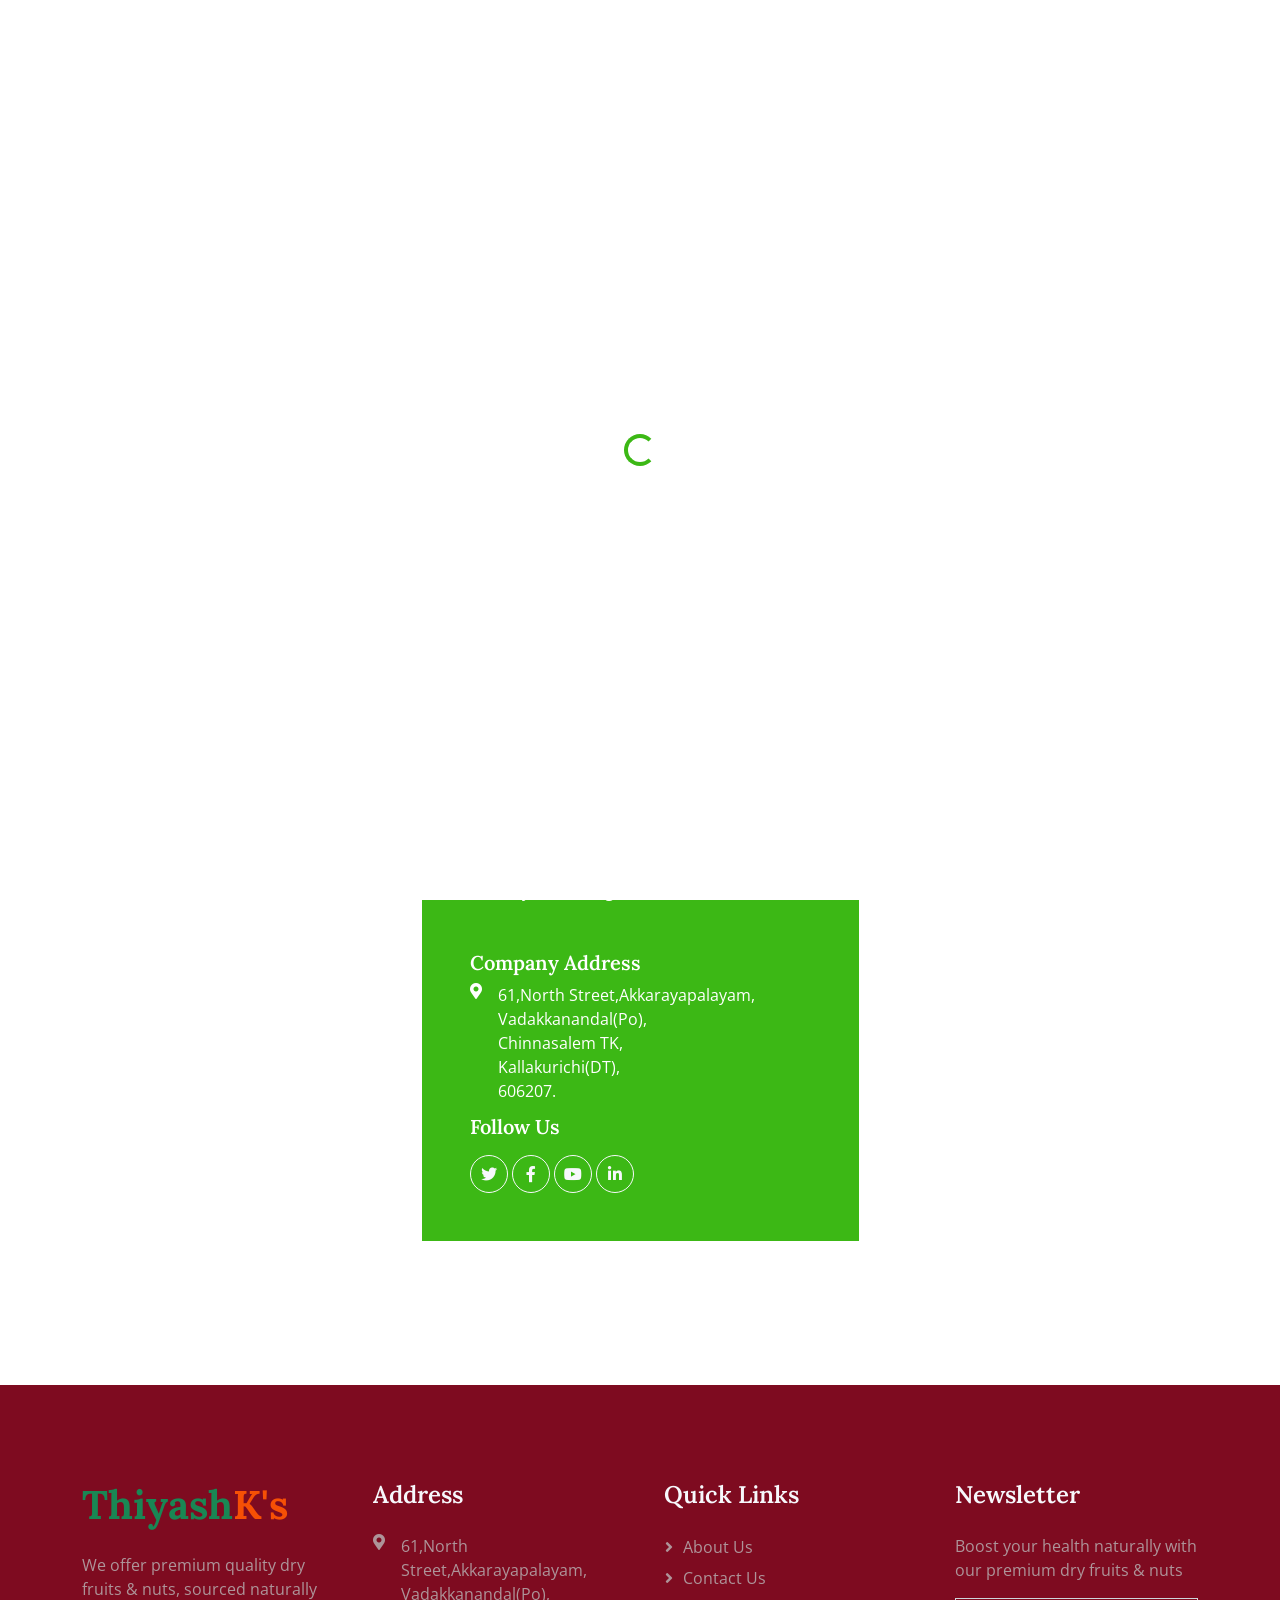
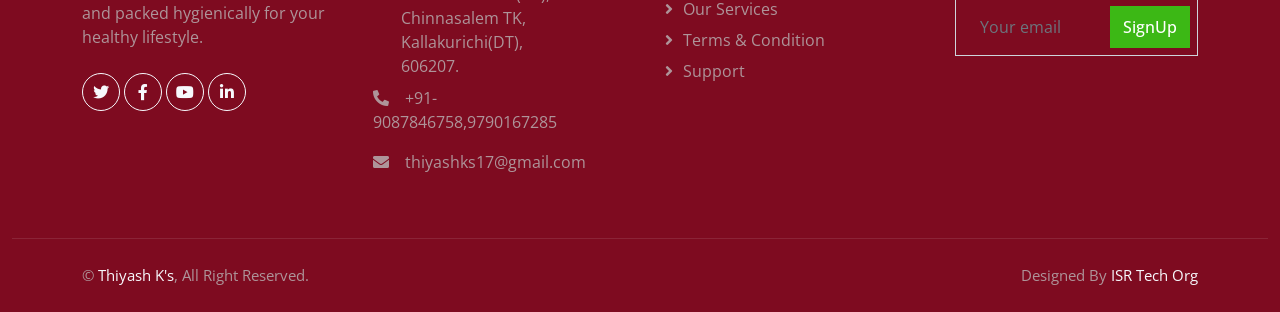
==== contact.html @ 2c178c8e "first commit" ====
<!DOCTYPE html>
<html lang="en">

<head>
    <meta charset="utf-8">
    <title>Thiyash K's</title>
    <meta content="width=device-width, initial-scale=1.0" name="viewport">
    <meta content="" name="keywords">
    <meta content="" name="description">

    <!-- Favicon -->
    <link href="img/favicon.png" rel="icon">

    <!-- Google Web Fonts -->
    <link rel="preconnect" href="https://fonts.googleapis.com">
    <link rel="preconnect" href="https://fonts.gstatic.com" crossorigin>
    <link href="https://fonts.googleapis.com/css2?family=Open+Sans:wght@400;500&family=Lora:wght@600;700&display=swap" rel="stylesheet"> 

    <!-- Icon Font Stylesheet -->
    <link href="https://cdnjs.cloudflare.com/ajax/libs/font-awesome/5.10.0/css/all.min.css" rel="stylesheet">
    <link href="https://cdn.jsdelivr.net/npm/bootstrap-icons@1.4.1/font/bootstrap-icons.css" rel="stylesheet">

    <!-- Libraries Stylesheet -->
    <link href="lib/animate/animate.min.css" rel="stylesheet">
    <link href="lib/owlcarousel/assets/owl.carousel.min.css" rel="stylesheet">

    <!-- Customized Bootstrap Stylesheet -->
    <link href="css/bootstrap.min.css" rel="stylesheet">

    <!--  Stylesheet -->
    <link href="css/style.css" rel="stylesheet">
</head>

<body>
    <!-- Spinner Start -->
    <div id="spinner" class="show bg-white position-fixed translate-middle w-100 vh-100 top-50 start-50 d-flex align-items-center justify-content-center">
        <div class="spinner-border text-primary" role="status"></div>
    </div>
    <!-- Spinner End -->


    <!-- Navbar Start -->
    <div class="container-fluid fixed-top px-0 wow fadeIn" data-wow-delay="0.1s">
        <div class="top-bar row gx-0 align-items-center d-none d-lg-flex">
            <div class="col-lg-6 px-5 text-start">
                <small><i class="fa fa-map-marker-alt me-2"></i>61 North Street, Akkarayapalayam,Kallakurichi(DT)</small>
                <small class="ms-4"><i class="fa fa-envelope me-2"></i>thiyashks17@gmail.com</small>
            </div>
            <div class="col-lg-6 px-5 text-end">
                <small>Follow us:</small>
                <a class="text-body ms-3" href=""><i class="fab fa-facebook-f"></i></a>
                <a class="text-body ms-3" href=""><i class="fab fa-twitter"></i></a>
                <a class="text-body ms-3" href=""><i class="fab fa-linkedin-in"></i></a>
                <a class="text-body ms-3" href=""><i class="fab fa-instagram"></i></a>
            </div>
        </div>

        <nav class="navbar navbar-expand-lg navbar-light py-lg-0 px-lg-5 wow fadeIn" data-wow-delay="0.1s">
            <a href="index.html" class="navbar-brand d-flex align-items-center ms-4 ms-lg-0">
                <img class="logo m-0" src="img/Thiyash_K's_logo.png"alt='img'>
               <h1 class="fw-bold text-success m-0">Thiyash<span class="text-secondary">K's</span></h1>
            </a>
            <button type="button" class="navbar-toggler me-4" data-bs-toggle="collapse" data-bs-target="#navbarCollapse">
                <span class="navbar-toggler-icon"></span>
            </button>
            <div class="collapse navbar-collapse" id="navbarCollapse">
                <div class="navbar-nav ms-auto p-4 p-lg-0">
                    <a href="index.html" class="nav-item nav-link">Home</a>
                    <a href="about.html" class="nav-item nav-link">About Us</a>
                    <a href="product.html" class="nav-item nav-link">Products</a>
                    <div class="nav-item dropdown">
                        <a href="#" class="nav-link dropdown-toggle" data-bs-toggle="dropdown">Pages</a>
                        <div class="dropdown-menu m-0">
                            <a href="blog.html" class="dropdown-item">Blog Grid</a>
                            <a href="feature.html" class="dropdown-item">Our Features</a>
                            <a href="testimonial.html" class="dropdown-item">Testimonial</a>
                            <a href="404.html" class="dropdown-item">404 Page</a>
                        </div>
                    </div>
                    <a href="contact.html" class="nav-item nav-link active">Contact Us</a>
                </div>
                <div class="d-none d-lg-flex ms-2">
                    <a class="btn-sm-square bg-white rounded-circle ms-3" href="">
                        <small class="fa fa-search text-body"></small>
                    </a>
                    <a class="btn-sm-square bg-white rounded-circle ms-3" href="">
                        <small class="fa fa-user text-body"></small>
                    </a>
                    <a class="btn-sm-square bg-white rounded-circle ms-3" href="">
                        <small class="fa fa-shopping-bag text-body"></small>
                    </a>
                </div>
            </div>
        </nav>
    </div>
    <!-- Navbar End -->


    <!-- Page Header Start -->
    <div class="container-fluid page-header wow fadeIn" data-wow-delay="0.1s">
        <div class="container">
            <h1 class="display-3 mb-3 animated slideInDown">Contact Us</h1>
            <nav aria-label="breadcrumb animated slideInDown">
                <ol class="breadcrumb mb-0">
                    <li class="breadcrumb-item"><a class="text-body" href="#">Home</a></li>
                    <li class="breadcrumb-item"><a class="text-body" href="#">Pages</a></li>
                    <li class="breadcrumb-item text-dark active" aria-current="page">Contact Us</li>
                </ol>
            </nav>
        </div>
    </div>
    <!-- Page Header End -->

    <!-- Contact Start -->
    <div class="container-xxl py-6">
        <div class="container">
            <div class="section-header text-center mx-auto mb-5 wow fadeInUp" data-wow-delay="0.1s" style="max-width: 500px;">
                <h1 class="display-5 mb-3">Contact Us</h1>
                <p>We're here to help! Feel free to call us anytime for orders,queries,or product details.</p>
            </div>
            <div class="row g-5 justify-content-center">
                <div class="col-lg-5 col-md-12 wow fadeInUp" data-wow-delay="0.1s">
                    <div class="bg-primary text-white d-flex flex-column justify-content-center h-100 p-5">
                        <h5 class="text-white">Call Us</h5>
                        <p class="mb-5"><i class="fa fa-phone-alt me-3"></i>+91-9087846758, 9790167285</p>
                        <h5 class="text-white">Email Us</h5>
                        <p class="mb-5"><i class="fa fa-envelope me-3"></i>thiyashks17@gmail.com</p>
                        <h5 class="text-white">Company Address</h5>
                        <div class="d-flex mb-2">
                        <i class="fa fa-map-marker-alt me-3"></i>
                        <p class="mb-1">
                            61,North Street,Akkarayapalayam,<br>Vadakkanandal(Po),<br>Chinnasalem TK,<br>Kallakurichi(DT),<br>606207.
                        </p>
                    </div>
                        <!-- <p class="mb-5"><i class="fa fa-map-marker-alt me-3"></i>123 Street, New York, USA</p> -->
                        <h5 class="text-white">Follow Us</h5>
                        <div class="d-flex pt-2">
                            <a class="btn btn-square btn-outline-light rounded-circle me-1" href=""><i class="fab fa-twitter"></i></a>
                            <a class="btn btn-square btn-outline-light rounded-circle me-1" href=""><i class="fab fa-facebook-f"></i></a>
                            <a class="btn btn-square btn-outline-light rounded-circle me-1" href=""><i class="fab fa-youtube"></i></a>
                            <a class="btn btn-square btn-outline-light rounded-circle me-0" href=""><i class="fab fa-linkedin-in"></i></a>
                        </div>
                    </div>
                </div>
            </div>
        </div>
    </div>
    <!-- Contact End -->


    <!-- Google Map Start -->
    <!-- <div class="container-xxl px-0 wow fadeIn" data-wow-delay="0.1s" style="margin-bottom: -6px;">
        <iframe class="w-100" style="height: 450px;"
            src=""
            frameborder="0" allowfullscreen="" aria-hidden="false" tabindex="0"></iframe>
    </div> -->
    <!-- Google Map End -->


    <!-- Footer Start -->
    <div class="container-fluid footer mt-5 pt-5 wow fadeIn" data-wow-delay="0.1s">
        <div class="container py-5">
            <div class="row g-5">
                <div class="col-lg-3 col-md-6">
                    <h1 class="fw-bold text-success mb-4">Thiyash<span class="text-secondary">K's</span></h1>
                    <p>We offer premium quality dry fruits & nuts, sourced naturally and packed hygienically for your
                        healthy lifestyle.</p>
                    <div class="d-flex pt-2">
                        <a class="btn btn-square btn-outline-light rounded-circle me-1" href=""><i
                                class="fab fa-twitter"></i></a>
                        <a class="btn btn-square btn-outline-light rounded-circle me-1" href=""><i
                                class="fab fa-facebook-f"></i></a>
                        <a class="btn btn-square btn-outline-light rounded-circle me-1" href=""><i
                                class="fab fa-youtube"></i></a>
                        <a class="btn btn-square btn-outline-light rounded-circle me-0" href=""><i
                                class="fab fa-linkedin-in"></i></a>
                    </div>
                </div>
                <div class="col-lg-3 col-md-6">
                    <h4 class="text-light mb-4">Address</h4>
                    <div class="d-flex mb-2">
                        <i class="fa fa-map-marker-alt me-3"></i>
                        <p class="mb-0">
                            61,North Street,Akkarayapalayam,<br>Vadakkanandal(Po),<br>Chinnasalem TK,<br>Kallakurichi(DT),<br>606207.
                        </p>
                    </div>
                    <p><i class="fa fa-phone-alt me-3"></i>+91-9087846758,9790167285</p>
                    <p><i class="fa fa-envelope me-3"></i>thiyashks17@gmail.com</p>
                </div>
                <div class="col-lg-3 col-md-6">
                    <h4 class="text-light mb-4">Quick Links</h4>
                    <a class="btn btn-link" href="about.html">About Us</a>
                    <a class="btn btn-link" href="contact.html">Contact Us</a>
                    <a class="btn btn-link" href="">Our Services</a>
                    <a class="btn btn-link" href="">Terms & Condition</a>
                    <a class="btn btn-link" href="">Support</a>
                </div>
                <div class="col-lg-3 col-md-6">
                    <h4 class="text-light mb-4">Newsletter</h4>
                    <p>Boost your health naturally with our premium dry fruits & nuts</p>
                    <div class="position-relative mx-auto" style="max-width: 400px;">
                        <input class="form-control bg-transparent w-100 py-3 ps-4 pe-5" type="text"
                            placeholder="Your email">
                        <button type="button"
                            class="btn btn-primary py-2 position-absolute top-0 end-0 mt-2 me-2">SignUp</button>
                    </div>
                </div>
            </div>
        </div>
        <div class="container-fluid copyright">
            <div class="container">
                <div class="row">
                    <div class="col-md-6 text-center text-md-start mb-3 mb-md-0">
                        &copy; <a href="#">Thiyash K's</a>, All Right Reserved.
                    </div>
                    <div class="col-md-6 text-center text-md-end">
                        
                        Designed By <a href="">ISR Tech Org</a>
                    </div>
                </div>
            </div>
        </div>
    </div>
    <!-- Footer End -->


    <!-- Back to Top -->
    <a href="#" class="btn btn-lg btn-primary btn-lg-square rounded-circle back-to-top"><i class="bi bi-arrow-up"></i></a>


    <!-- JavaScript Libraries -->
    <script src="https://code.jquery.com/jquery-3.4.1.min.js"></script>
    <script src="https://cdn.jsdelivr.net/npm/bootstrap@5.0.0/dist/js/bootstrap.bundle.min.js"></script>
    <script src="lib/wow/wow.min.js"></script>
    <script src="lib/easing/easing.min.js"></script>
    <script src="lib/waypoints/waypoints.min.js"></script>
    <script src="lib/owlcarousel/owl.carousel.min.js"></script>

    <!--  Javascript -->
    <script src="js/main.js"></script>
</body>

</html>
---- css/style.css ----
/**********  CSS **********/
:root {
    --primary: #3CB815;
    --secondary: #F65005;
    --light: #F7F8FC;
    --dark: #111111;
}

.back-to-top {
    position: fixed;
    display: none;
    right: 30px;
    bottom: 30px;
    z-index: 99;
}
.logo
{
    width: 3.5rem;
}
.my-6 {
    margin-top: 6rem;
    margin-bottom: 6rem;
}

.py-6 {
    padding-top: 6rem;
    padding-bottom: 6rem;
}
/*** Spinner ***/
#spinner {
    opacity: 0;
    visibility: hidden;
    transition: opacity .5s ease-out, visibility 0s linear .5s;
    z-index: 99999;
}

#spinner.show {
    transition: opacity .5s ease-out, visibility 0s linear 0s;
    visibility: visible;
    opacity: 1;
}


/*** Button ***/
.btn {
    font-weight: 500;
    transition: .5s;
}

.btn.btn-primary,
.btn.btn-secondary,
.btn.btn-outline-primary:hover,
.btn.btn-outline-secondary:hover {
    color: #FFFFFF;
}

.btn-square {
    width: 38px;
    height: 38px;
}

.btn-sm-square {
    width: 32px;
    height: 32px;
}

.btn-lg-square {
    width: 48px;
    height: 48px;
}

.btn-square,
.btn-sm-square,
.btn-lg-square {
    padding: 0;
    display: flex;
    align-items: center;
    justify-content: center;
    font-weight: normal;
}


/*** Navbar ***/
.fixed-top {
    transition: .5s;
}

.top-bar {
    height: 45px;
    border-bottom: 1px solid rgba(0, 0, 0, .07);
}

.navbar .dropdown-toggle::after {
    border: none;
    content: "\f107";
    font-family: "Font Awesome 5 Free";
    font-weight: 900;
    vertical-align: middle;
    margin-left: 8px;
}

.navbar .navbar-nav .nav-link {
    padding: 25px 15px;
    color: #555555;
    font-weight: 500;
    outline: none;
}

.navbar .navbar-nav .nav-link:hover,
.navbar .navbar-nav .nav-link.active {
    color: var(--dark);
}

@media (max-width: 991.98px) {
    .navbar .navbar-nav {
        margin-top: 10px;
        border-top: 1px solid rgba(0, 0, 0, .07);
        background: #FFFFFF;
    }

    .navbar .navbar-nav .nav-link {
        padding: 10px 0;
    }
}

@media (min-width: 992px) {
    .navbar .nav-item .dropdown-menu {
        display: block;
        visibility: hidden;
        top: 100%;
        transform: rotateX(-75deg);
        transform-origin: 0% 0%;
        transition: .5s;
        opacity: 0;
    }

    .navbar .nav-item:hover .dropdown-menu {
        transform: rotateX(0deg);
        visibility: visible;
        transition: .5s;
        opacity: 1;
    }
}


/*** Header ***/
.carousel-caption {
    top: 0;
    left: 0;
    right: 0;
    bottom: 0;
    display: flex;
    align-items: center;
    justify-content: center;
    text-align: start;
    z-index: 1;
}

.carousel-control-prev,
.carousel-control-next {
    width: 15%;
}

.carousel-control-prev-icon,
.carousel-control-next-icon {
    width: 3rem;
    height: 3rem;
    background-color: var(--primary);
    border: 10px solid var(--primary);
    border-radius: 3rem;
}

@media (max-width: 768px) {
    #header-carousel .carousel-item {
        position: relative;
        min-height: 450px;
    }
    
    #header-carousel .carousel-item img {
        position: absolute;
        width: 100%;
        height: 100%;
        object-fit: cover;
    }
}

.page-header {
    padding-top: 12rem;
    padding-bottom: 6rem;
    background: url(../img/carousel-1.png) top right no-repeat;
    background-size: cover;
}

.breadcrumb-item+.breadcrumb-item::before {
    color: #999999;
}


/*** Section Header ***/
.section-header {
    position: relative;
    padding-top: 25px;
}

.section-header::before {
    position: absolute;
    content: "";
    width: 60px;
    height: 2px;
    top: 0;
    left: 50%;
    transform: translateX(-50%);
    background: var(--primary);
}

.section-header::after {
    position: absolute;
    content: "";
    width: 90px;
    height: 2px;
    top: 10px;
    left: 50%;
    transform: translateX(-50%);
    background: var(--secondary);
}

.section-header.text-start::before,
.section-header.text-start::after {
    left: 0;
    transform: translateX(0);
}



/*** About ***/
.about-img img {
    position: relative;
    z-index: 2;
}

.about-img::before {
    position: absolute;
    content: "";
    top: 0;
    left: -50%;
    width: 100%;
    height: 100%;
    background-image: -webkit-repeating-radial-gradient(#FFFFFF, #EEEEEE 5px, transparent 5px, transparent 10px);
    background-image: -moz-repeating-radial-gradient(#FFFFFF, #EEEEEE 5px, transparent 5px, transparent 10px);
    background-image: -ms-repeating-radial-gradient(#FFFFFF, #EEEEEE 5px, transparent 5px, transparent 10px);
    background-image: -o-repeating-radial-gradient(#FFFFFF, #EEEEEE 5px, transparent 5px, transparent 10px);
    background-image: repeating-radial-gradient(#FFFFFF, #EEEEEE 5px, transparent 5px, transparent 10px);
    background-size: 20px 20px;
    transform: skew(20deg);
    z-index: 1;
}


/*** Product ***/
.nav-pills .nav-item .btn {
    color: var(--dark);
}

.nav-pills .nav-item .btn:hover,
.nav-pills .nav-item .btn.active {
    color: #FFFFFF;
}

.product-item {
    box-shadow: 0 0 45px rgba(0, 0, 0, .07);
}

.product-item img {
    transition: .5s;
}

.product-item:hover img {
    transform: scale(1.1);
}

.product-item small a:hover {
    color: var(--primary) !important;
}


/*** Testimonial ***/
.testimonial-carousel .owl-item .testimonial-item img {
    width: 60px;
    height: 60px;
}

.testimonial-carousel .owl-item .testimonial-item,
.testimonial-carousel .owl-item .testimonial-item * {
    transition: .5s;
}

.testimonial-carousel .owl-item.center .testimonial-item {
    background: var(--primary) !important;
}

.testimonial-carousel .owl-item.center .testimonial-item * {
    color: #FFFFFF !important;
}

.testimonial-carousel .owl-item.center .testimonial-item i {
    color: var(--secondary) !important;
}

.testimonial-carousel .owl-nav {
    margin-top: 30px;
    display: flex;
    justify-content: center;
}

.testimonial-carousel .owl-nav .owl-prev,
.testimonial-carousel .owl-nav .owl-next {
    margin: 0 12px;
    width: 50px;
    height: 50px;
    display: flex;
    align-items: center;
    justify-content: center;
    color: var(--dark);
    border: 2px solid var(--primary);
    border-radius: 50px;
    font-size: 18px;
    transition: .5s;
}

.testimonial-carousel .owl-nav .owl-prev:hover,
.testimonial-carousel .owl-nav .owl-next:hover {
    color: #FFFFFF;
    background: var(--primary);
}


/*** Footer ***/
.footer {
    color: #ae9499;
    background-color:#7e0b20;
}

.footer .btn.btn-link {
    display: block;
    margin-bottom: 5px;
    padding: 0;
    text-align: left;
    color: #ae9499;
    font-weight: normal;
    text-transform: capitalize;
    transition: .3s;
}

.footer .btn.btn-link::before {
    position: relative;
    content: "\f105";
    font-family: "Font Awesome 5 Free";
    font-weight: 900;
    color: #ae9499;
    margin-right: 10px;
}

.footer .btn.btn-link:hover {
    color: var(--light);
    letter-spacing: 1px;
    box-shadow: none;
}

.footer .copyright {
    padding: 25px 0;
    font-size: 15px;
    border-top: 1px solid rgba(256, 256, 256, .1);
}

.footer .copyright a {
    color: var(--light);
}

.footer .copyright a:hover {
    color: var(--primary);
}
.checked {
  color: orange;
}
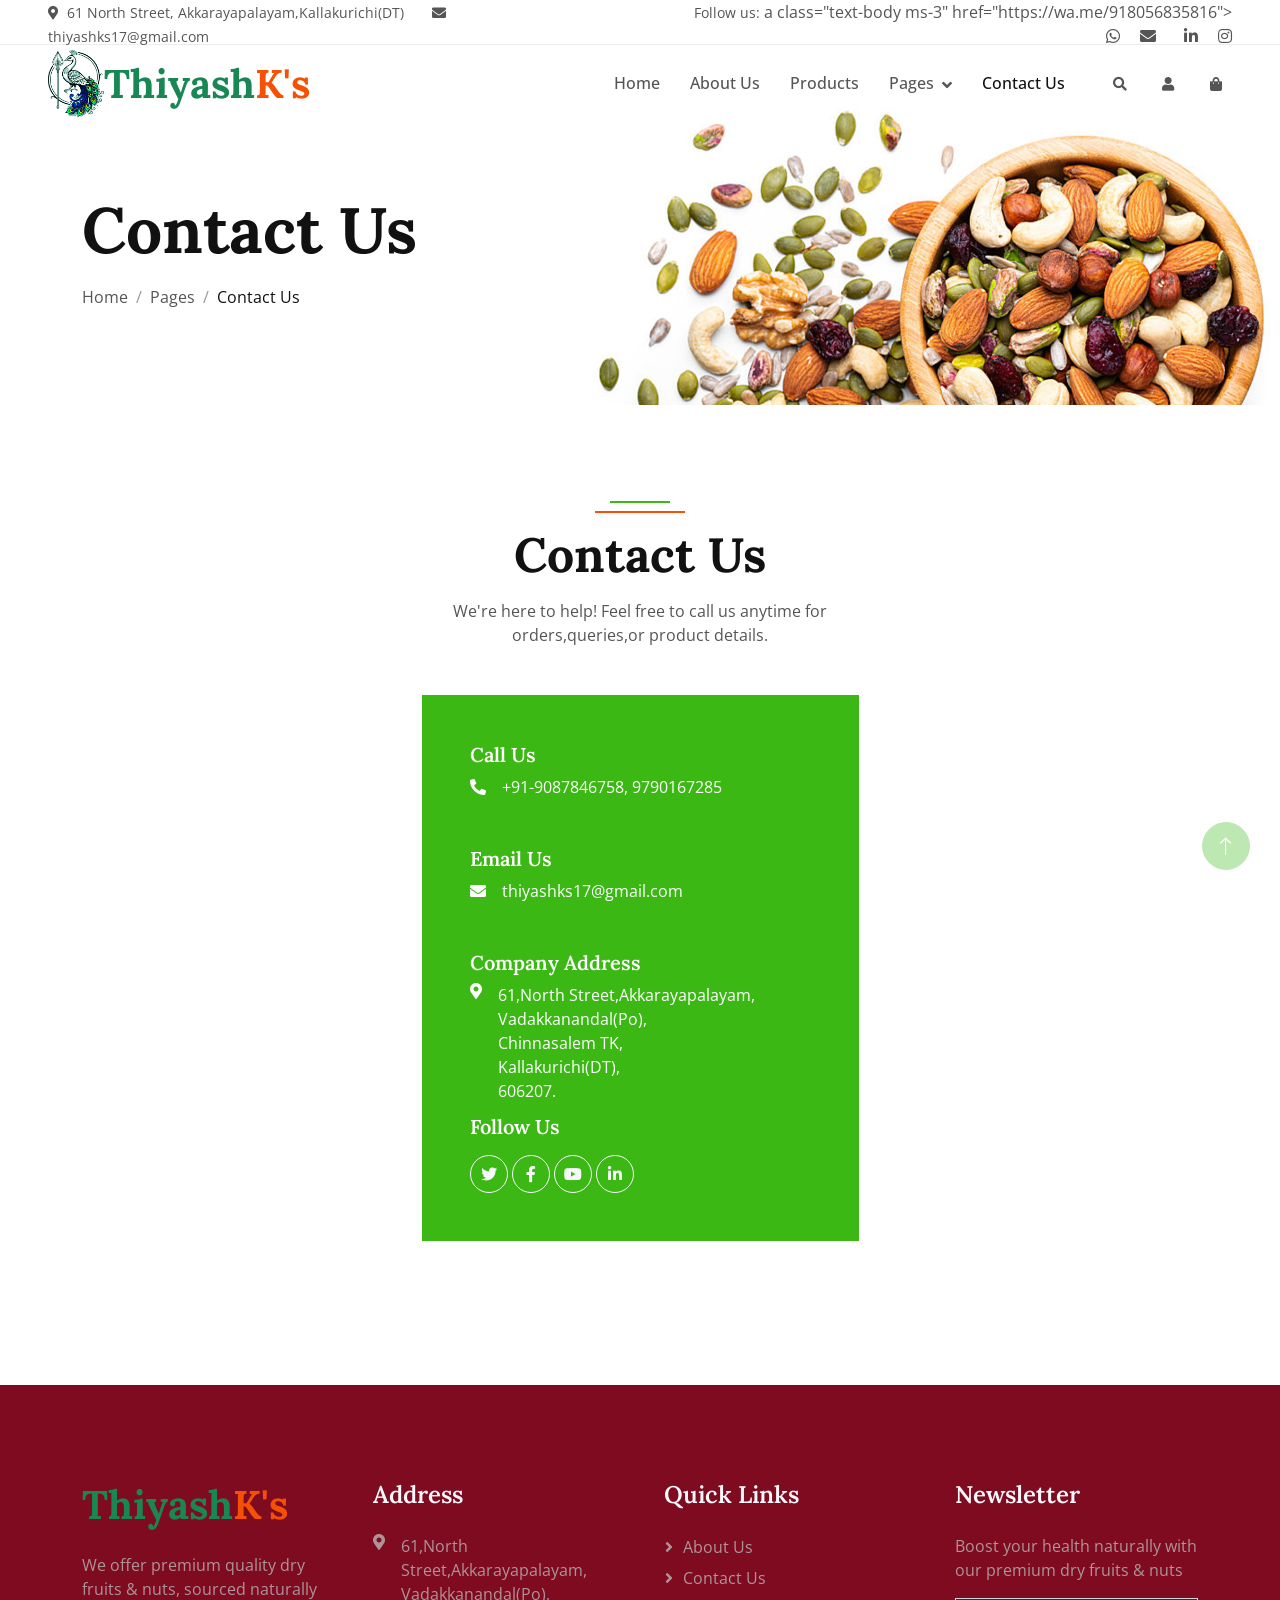
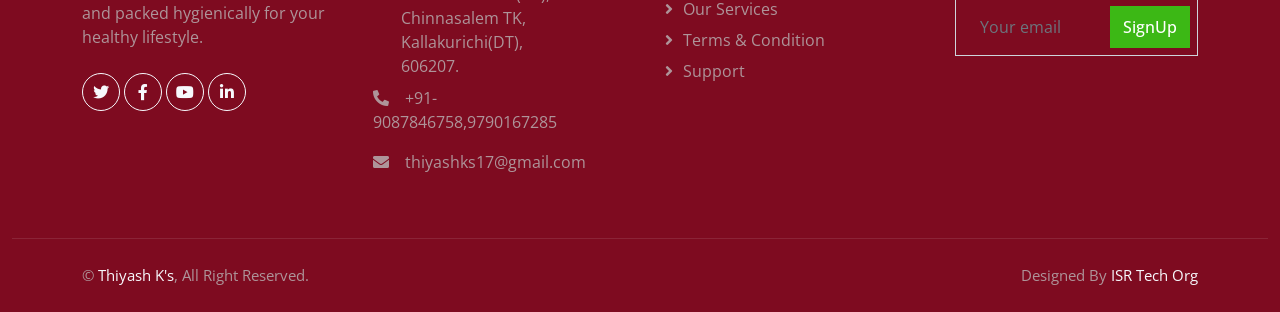
==== commit 72505c7c: "Update contact.html" ====
--- a/contact.html
+++ b/contact.html
@@ -48,10 +48,10 @@
             </div>
             <div class="col-lg-6 px-5 text-end">
                 <small>Follow us:</small>
-                <a class="text-body ms-3" href=""><i class="fab fa-facebook-f"></i></a>
-                <a class="text-body ms-3" href=""><i class="fab fa-twitter"></i></a>
+                a class="text-body ms-3" href="https://wa.me/918056835816"><i class="fab fa-whatsapp"></i></a>
+                <a class="text-body ms-3" href="mailto:thiyashks1729@gmail.com"><i class="fa fa-envelope me-2"></i></a>
                 <a class="text-body ms-3" href=""><i class="fab fa-linkedin-in"></i></a>
-                <a class="text-body ms-3" href=""><i class="fab fa-instagram"></i></a>
+                <a class="text-body ms-3" href="https://www.instagram.com/thiyash_1729?igsh=MnYzenU5OGM0MTlv"><i class="fab fa-instagram"></i></a>
             </div>
         </div>
 
@@ -240,4 +240,4 @@
     <script src="js/main.js"></script>
 </body>
 
-</html>+</html>
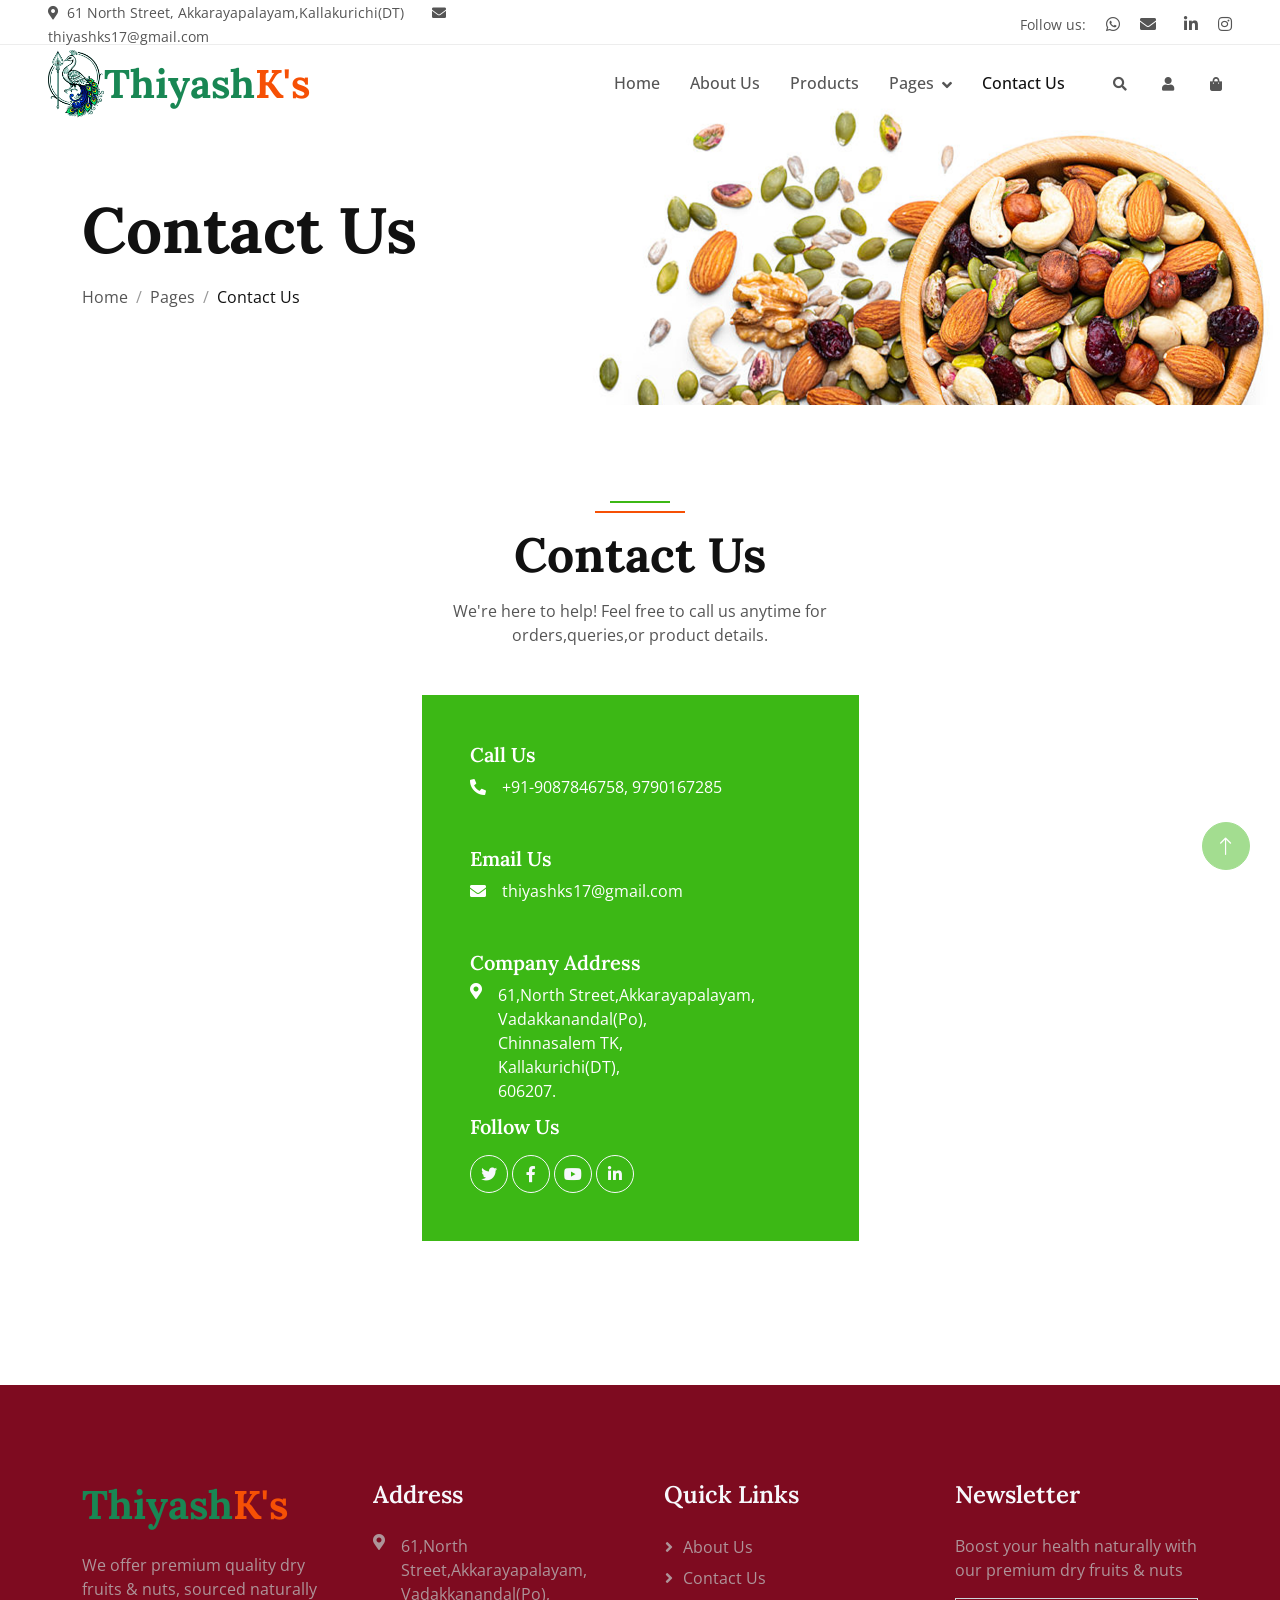
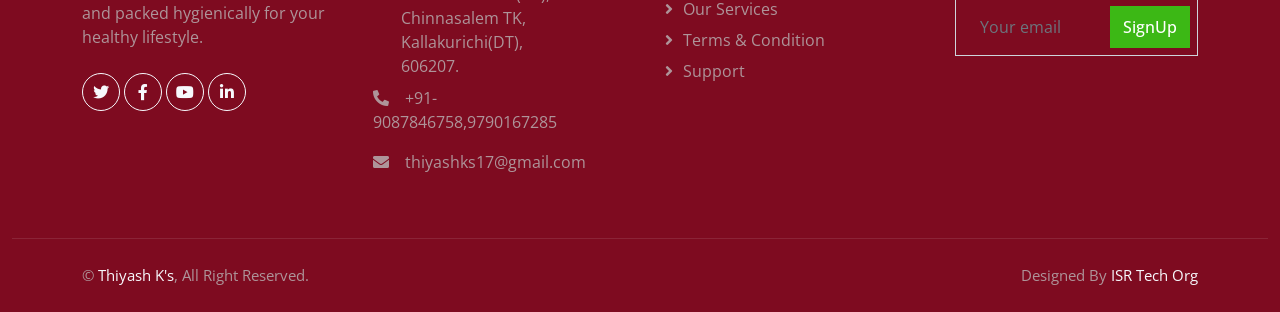
==== commit f236f594: "Update contact.html" ====
--- a/contact.html
+++ b/contact.html
@@ -48,7 +48,7 @@
             </div>
             <div class="col-lg-6 px-5 text-end">
                 <small>Follow us:</small>
-                a class="text-body ms-3" href="https://wa.me/918056835816"><i class="fab fa-whatsapp"></i></a>
+                <a class="text-body ms-3" href="https://wa.me/918056835816"><i class="fab fa-whatsapp"></i></a>
                 <a class="text-body ms-3" href="mailto:thiyashks1729@gmail.com"><i class="fa fa-envelope me-2"></i></a>
                 <a class="text-body ms-3" href=""><i class="fab fa-linkedin-in"></i></a>
                 <a class="text-body ms-3" href="https://www.instagram.com/thiyash_1729?igsh=MnYzenU5OGM0MTlv"><i class="fab fa-instagram"></i></a>
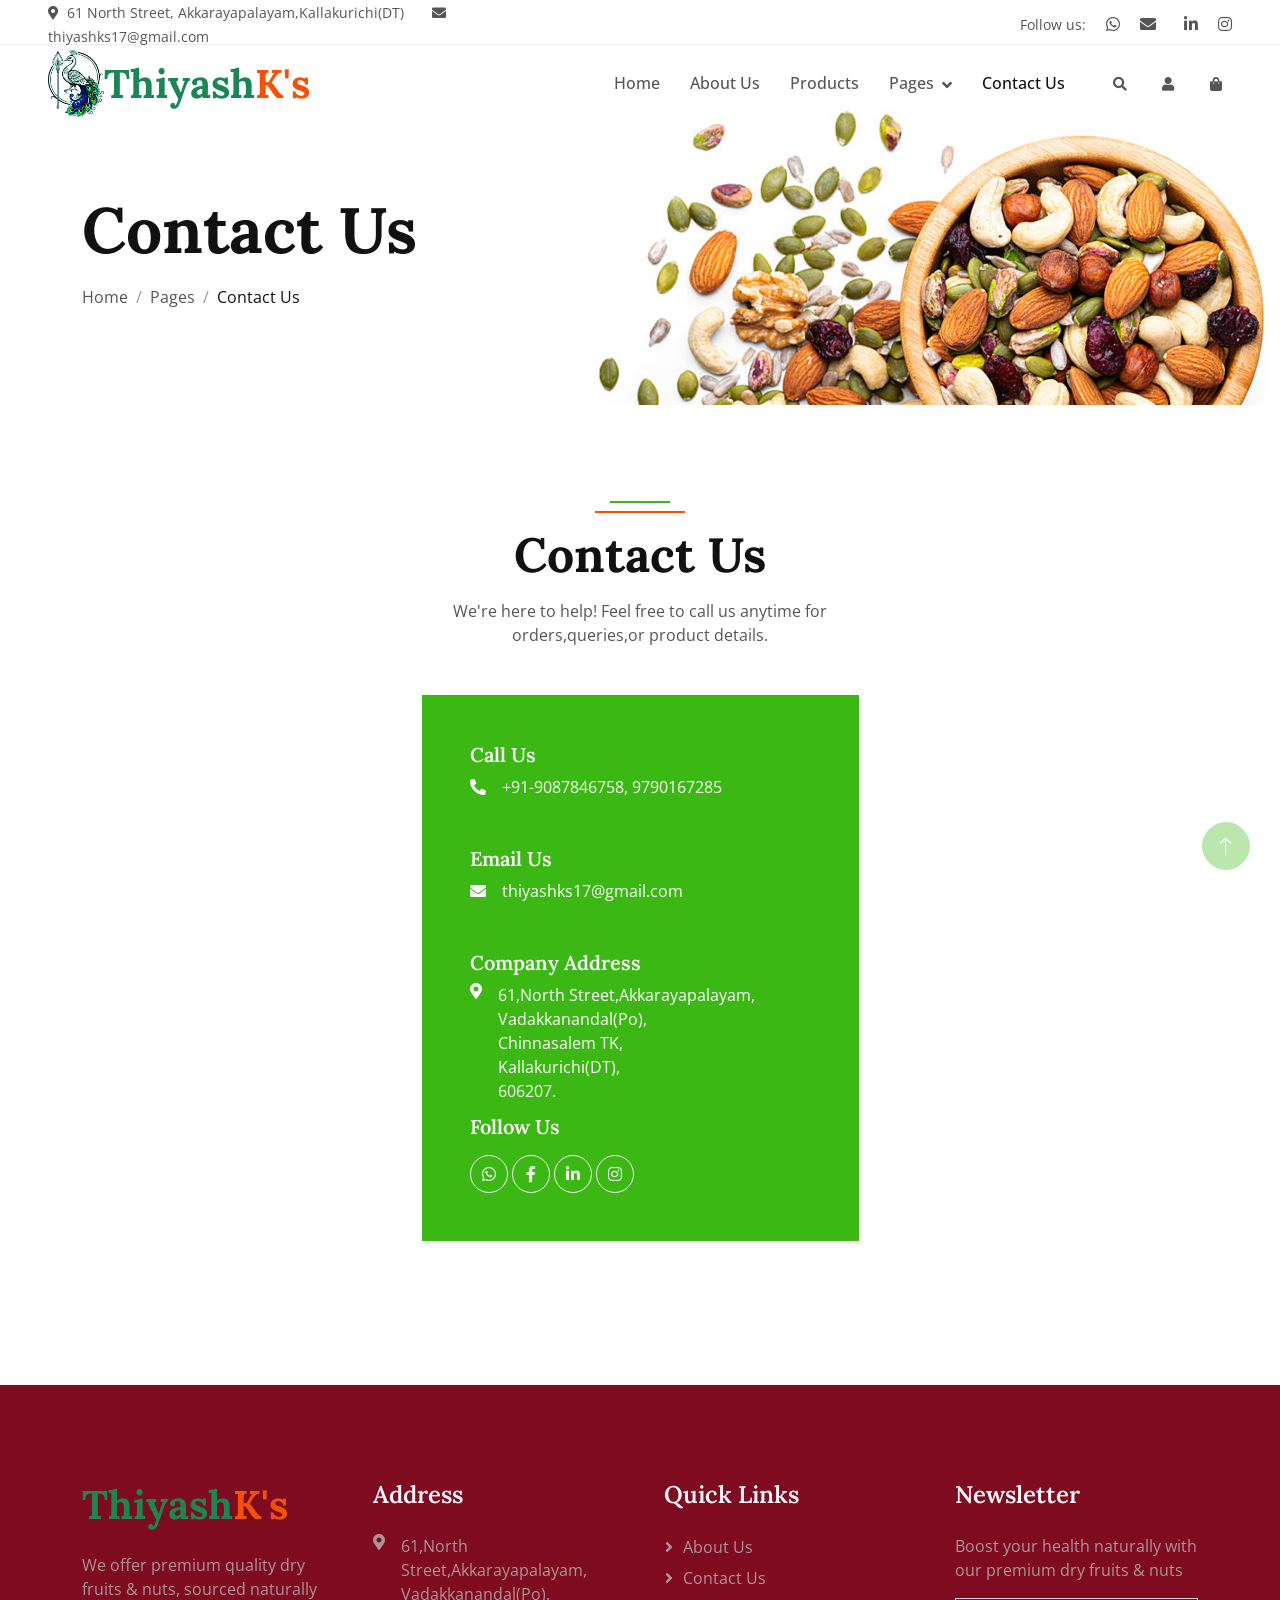
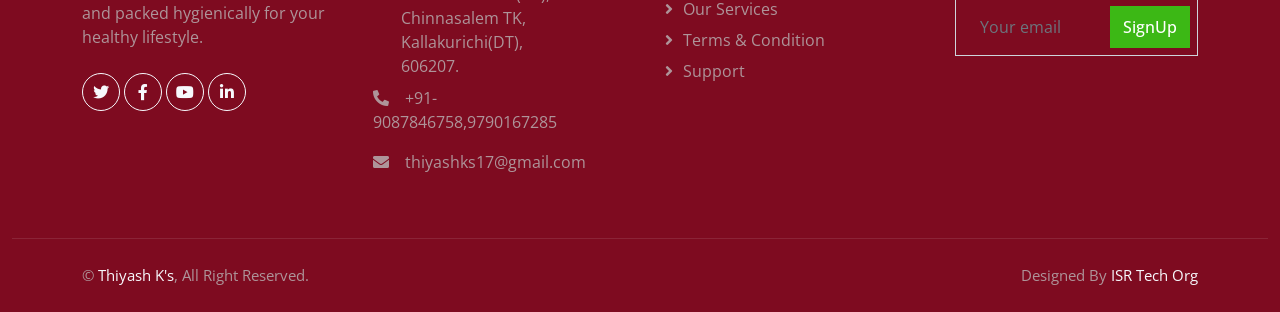
==== commit f8249b68: "Update contact.html" ====
--- a/contact.html
+++ b/contact.html
@@ -135,10 +135,10 @@
                         <!-- <p class="mb-5"><i class="fa fa-map-marker-alt me-3"></i>123 Street, New York, USA</p> -->
                         <h5 class="text-white">Follow Us</h5>
                         <div class="d-flex pt-2">
-                            <a class="btn btn-square btn-outline-light rounded-circle me-1" href=""><i class="fab fa-twitter"></i></a>
+                            <a class="btn btn-square btn-outline-light rounded-circle me-1" href=""><i class="fab fa-whatsapp"></i></a>
                             <a class="btn btn-square btn-outline-light rounded-circle me-1" href=""><i class="fab fa-facebook-f"></i></a>
-                            <a class="btn btn-square btn-outline-light rounded-circle me-1" href=""><i class="fab fa-youtube"></i></a>
-                            <a class="btn btn-square btn-outline-light rounded-circle me-0" href=""><i class="fab fa-linkedin-in"></i></a>
+                            <a class="btn btn-square btn-outline-light rounded-circle me-1" href=""><i class="fab fa-linkedin-in"></i></a>
+                            <a class="btn btn-square btn-outline-light rounded-circle me-0" href="https://www.instagram.com/thiyash_1729?igsh=MnYzenU5OGM0MTlv"><i class="fab fa-instagram"></i></a>
                         </div>
                     </div>
                 </div>
